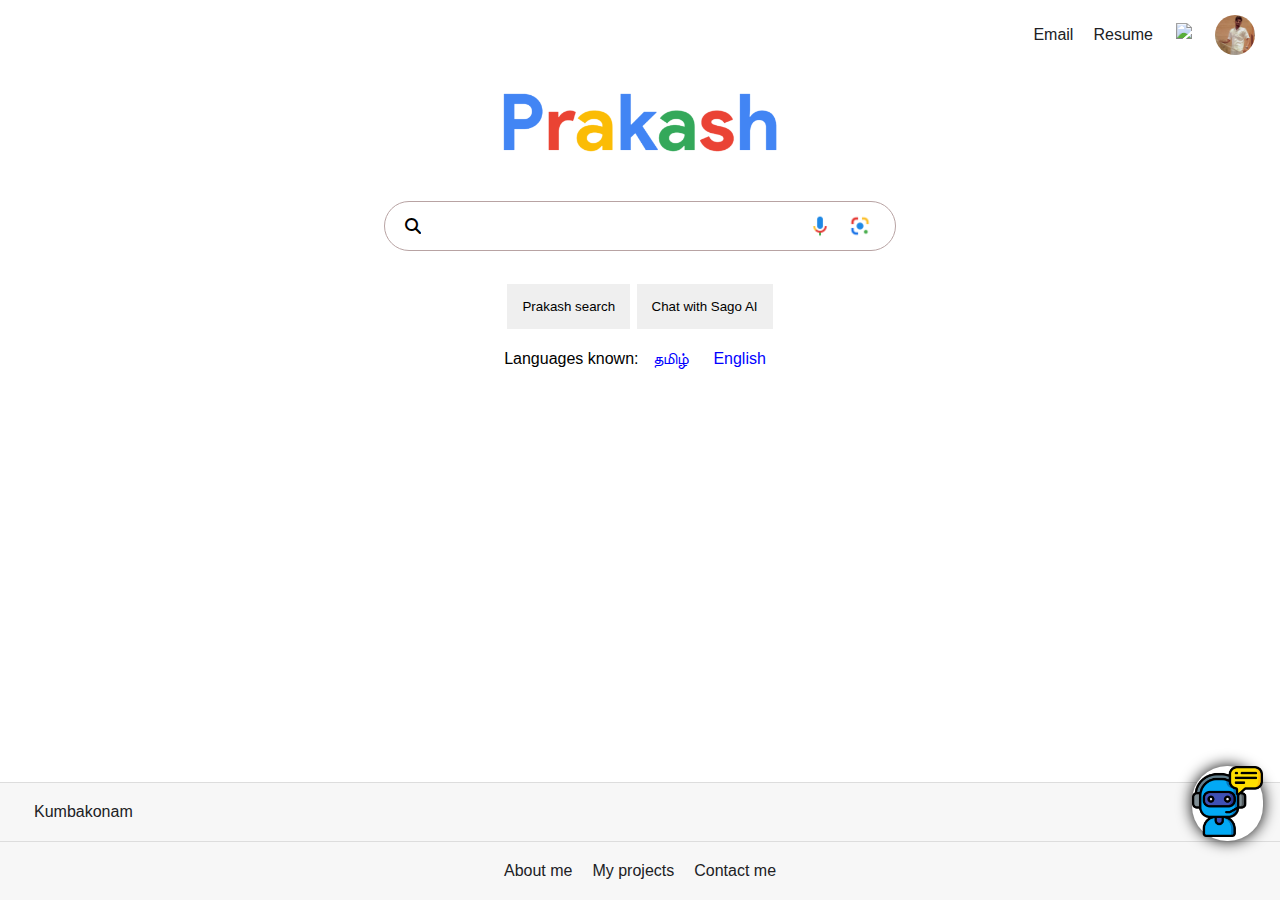
==== Index.html @ 6914272e "Index name change" ====
<!DOCTYPE html>
<html lang="en">
  <head>
    <meta charset="UTF-8">
    <meta http-equiv="X-UA-Compatible" content="IE=edge">
    <meta name="viewport" content="width=device-width, initial-scale=1.0">
    <link rel="shortcut icon" href="assets/img/profile-img.jpg">
    <title> Prakash K </title>
    <link rel="stylesheet" href="https://cdnjs.cloudflare.com/ajax/libs/font-awesome/6.5.1/css/all.min.css" />
    <link rel="stylesheet" href="https://fonts.googleapis.com/css?family=Roboto:300,400,500,700&display=swap">
    <script src="https://code.jquery.com/jquery-3.6.4.min.js"></script>
    <script src="Main.js"></script>
    <link href="Main.css" rel="stylesheet">
  </head>
  <body>
    <div>
      <header>
        <ul>
          <li>
            <a href="mailto:walkwithwheels@gmail.com">Email</a>
          </li>
          <li>
            <a class="reqResume">Resume</a>
          </li>
          <li id="appsIcon">
            <img src="assets\img\Appsicon.png" class="openApps" style="padding: 3px;" />
          </li>
          <li id="user-profile">
            <img src="assets\img\pk.jpg" class="openProfile" style="border-radius: 50%;" />
          </li>
        </ul>
        <div class="appsContainer d-none">
          <div class="grid-item openProfile">
            <img src="assets\img\pk.jpg" style="border-radius: 50%;" />
            <p>Profile</p>
          </div>
          <div class="grid-item" onclick="OpenLink('in')">
            <img src="images\in.png" alt="linkedin">
            <p>Linkedin</p>
          </div>
          <div class="grid-item" onclick="OpenLink('git')">
            <img src="images\git.png" alt="github">
            <p>Github</p>
          </div>
          <div class="grid-item" onclick="OpenLink('ig')">
            <img src="images\ig.png" alt="instagram">
            <p>Instagram</p>
          </div>
          <div class="grid-item" onclick="OpenLink('x')">
            <img src="images\x.png" alt="twitter">
            <p>Twitter</p>
          </div>
          <div class="grid-item" onclick="OpenLink('yt')">
            <img src="images\yt.png" alt="youtube">
            <p>Youtube</p>
          </div>
        </div>
        <div class="profileContainer  d-none">
          <div class="profileTop">
            <img src="assets\img\pk.jpg" style="border-radius: 50%; width: 50%; padding-bottom: 10px;" />
            <label>Prakash K</label>
              <div class="jobTitle">
                <label>Software engineer</label>
            </div>
          </div>
          <div class="profileMid">
            <span>
              I'm an <b>Full-stack Web, Android and Blockchain developer</b> with <b>5+</b> years of experience. 
              Proficient in technologies like <b>.NET, Java, Python, JS (jQuery, Vue.js), Solidity,</b>
            </span>
          </div>
        </div>
      </header>
      <section>
        <div class="google-main-container">
          <div class="main">
            <div class="logo-container">
              <div class="logo">
                <img src="assets\img\PrakashGLogo.png">
              </div>
              <div class="search">
                <i class="fa-solid fa-magnifying-glass"></i>
                <input type="text" name="search" id="searchTextBox" autocomplete="off">
                <img id="microphone" src="assets\img\MicIcon.png" />
                <img id="camera" src="assets\img\LensIcon.png" />
                </input>
              </div>
              <div class="searchOpt d-none">
                <div class="optDiv">
                  <i class="fa-regular fa-clock"></i>
                  <p class="opt" data-site="about">About prakash</p>
                </div>
                <div class="optDiv">
                  <i class="fa-regular fa-clock"></i>
                  <p class="opt" data-site="projects">Prakash projects</p>
                </div>
                <div class="optDiv">
                  <i class="fa-regular fa-clock"></i>
                  <p class="opt" data-site="contact">Contact prakash</p>
                </div>
                <div class="optDiv">
                  <i class="fa-brands fa-linkedin"></i>
                  <p class="opt" data-site="in">prakash-vip</p>
                </div>
                <div class="optDiv">
                  <i class="fa-brands fa-github"></i>
                  <p class="opt" data-site="git">kp6998</p>
                </div>
                <div class="optDiv">
                  <i class="fa-brands fa-instagram"></i>
                  <p class="opt" data-site="ig">blah_blah_biker</p>
                </div>
                <div class="optDiv">
                  <i class="fa-brands fa-x-twitter"></i>
                  <p class="opt" data-site="x">blah_blah_biker</p>
                </div>
                <div class="optDiv">
                  <i class="fa-brands fa-youtube"></i>
                  <p class="opt" data-site="yt">prakash_vip</p>
                </div>
                <div id="noMatchMessage" class="d-none">No items match your search.</div>
              </div>
              <div class="buttons">
                <button id="btnSearch">Prakash search</button>
                <button id="btnChat" onclick="OpenChatbot()">Chat with Sago AI</button>
              </div>
              <div class="languages">
                <span>Languages known: <div class="lang">
                    <span>
                      <a class="language">தமிழ்</a>
                    </span>
                    <span>
                      <a class="language">English</a>
                    </span>
                  </div>
                </span>
              </div>
            </div>
          </div>
        </div>
      </section>
      <footer>
        <div class="footer1">
          <ul>
            <li>
              <a target=”_blank” href="https://maps.app.goo.gl/XkBXNHZ1wBAThoK66">Kumbakonam</a>
            </li>
          </ul>
        </div>
        <div class="footer2">
          <ul>
            <li>
              <a href="#">About me</a>
            </li>
            <li>
              <a href="#">My projects</a>
            </li>
            <li>
              <a href="#">Contact me</a>
            </li>
          </ul>
        </div>
      </footer>
    </div>
    <div>
      <div class="container">
        <div class="chat-header">
          <div class="botLogo">
            <img src="images/chatbot1.png" alt="chatboticon" />
          </div>
          <div class="title">Let's Chat</div>
          <div class="closeBtn">&#10006;</div>
        </div>
        <div class="chat-body"></div>
        <div class="chat-input">
          <div class="input-sec">
            <input type="text" id="txtInput" placeholder="Type here" autofocus />
          </div>
          <div class="send" onclick="CallAPI()">
            <img src="images/send.svg" alt="send" />
          </div>
          <div class="loader" hidden></div>
        </div>
      </div>
      <div class="openChatBot">
        <div class="botLogo">
          <img src="images/chatbot1.png" alt="chatboticon" style="width: 100%;" />
        </div>
        <span class="tooltiptext">Ask Sago&#129302;</span>
      </div>
    </div>
    <div id="customPrompt" class="modal">
      <div class="modal-content">
        <div class="modal-title">
          
          <span class="modal-sub-title">Resume request</span>
          <label>Please fill this details</label>
        </div>
        <div class="form-group">
          <input type="text" id="fullname" class="styled-input" required>
          <label for="fullname" class="styled-placeholder">Your name</label>
        </div>
        <div class="form-group">
          <input type="text" id="email" class="styled-input" required>
          <label for="email" class="styled-placeholder">Your email</label>
        </div>
        <div class="form-group">
          <input type="text" id="reason" class="styled-input" required>
          <label for="reason" class="styled-placeholder">Any specific reason</label>
        </div>
        <button class="btn btnCancel">Cancel</button>
        <button class="btn btnSubmit" onclick="processInput()">Submit</button>
      </div>
    </div>
  </body>
</html>
<script>
    const chatBody = document.querySelector(".chat-body");
    var count = 0;
    $(document).ready(function() {
      $('.openChatBot').show();
      $('.container').hide();
    });
    $('.closeBtn').click(function() {
      $('.openChatBot').show();
      $('.container').hide();
    });
    $('.openChatBot').click(function() {
        OpenChatbot();
    });
    function OpenChatbot(){
        $('.openChatBot').hide();
        $('.container').show();
        if (count == 0) {
            $('.send').addClass('d-none');
            $('.loader').addClass('d-block');
            setTimeout(() => {
                renderMessageEle("Hello there, I'm Sago the personal AI assistant for Prakash, How can I help you today?");
                setScrollPosition();
                $('.send').removeClass('d-none');
                $('.loader').removeClass('d-block');
            }, 1000);
            count = 1;
        }
    }
    const setScrollPosition = () => {
      if (chatBody.scrollHeight > 0) {
        chatBody.scrollTop = chatBody.scrollHeight;
      }
    };
    const renderMessageEle = (txt, type) => {
      let className = "user-message";
      if (type !== "user") {
        className = "chatbot-message";
      }
      const messageEle = document.createElement("div");
      const txtNode = document.createTextNode(txt);
      messageEle.classList.add(className);
      messageEle.append(txtNode);
      chatBody.append(messageEle);
      setScrollPosition();
    };
    $('input').on("keypress", function(e) {
      /* ENTER PRESSED*/
      if (e.keyCode == 13) {
        /* FOCUS ELEMENT */
        CallAPI();
        return false;
      }
    });
  
    function CallAPI() {
      $('.send').addClass('d-none');
      $('.loader').addClass('d-block');
      var txtInput = $('#txtInput').val();
      if (txtInput == '') {
        return;
      }
      $('#txtInput').val('');
      renderMessageEle(txtInput, "user");
      $.ajax({
        url: 'https://e7d0-54-87-0-170.ngrok-free.app/my_api_endpoint',
        type: 'GET',
        data: {
          'param': CustomTrainMsg() + txtInput + "."
        },
        success: function(response) {
          renderMessageEle(response)
          $('.send').removeClass('d-none');
          $('.loader').removeClass('d-block');
        },
        error: function(error) {
          console.log(error);
          renderMessageEle("Sorry some error occured, Please retry after a minute.")
          $('.send').removeClass('d-none');
          $('.loader').removeClass('d-block');
        }
      });
    }
  
    function CustomTrainMsg() {
      const txtInput = "Remember, you are Sago, a personal assistant AI chatbot for Prakash. " 
      + "Prakash is an software engineer, he do web devlopment and android devlopment. don't share unnecessarily."
      + "Your primary task is to assist and respond to visitors on Prakash's website, www.prakash.vip. " 
      + "Prakash email address is prakashtheretryer@gmail.com, don't share unnecessarily." 
      + "And don't give phone number." 
      + "Now, let's respond to this - ";
      return txtInput;
    }
</script>
---- Main.css ----
/* Modal Styles */
  .modal {
    display: none;
    position: fixed;
    top: 0;
    left: 0;
    width: 100%;
    height: 100%;
    background-color: rgba(0, 0, 0, 0.5);
    justify-content: center;
    align-items: center;
  }

  .modal-title{
    text-align: center;
    margin-bottom: 15px;
    font-size: 20px;
    display: grid;
  }

  .modal-sub-title{
    font-size: 23px;
    margin-bottom: 7px;
  }

  .modal-content {
    background-color: #fff;
    padding: 20px 40px;
    border-radius: 8px;
    width: 500px;
    text-align: -webkit-center;
  }

  /* Input Styles */
  .form-group {
    margin-bottom: 15px;
    position: relative;
  }

  .form-group label {
    display: block;
    margin-bottom: 5px;
    background-color: white;
  }

  .form-group input {
    width: 100%;
    padding: 12px;
    box-sizing: border-box;
    border: 1px solid #ccc;
    border-radius: 4px;
    outline-color: rgb(26,115,232);
  }
    .styled-placeholder {
      position: absolute;
      top: 50%;
      left: 10px;
      transform: translateY(-50%);
      color: #999;
      pointer-events: none;
      transition: top 0.3s, font-size 0.3s;
    }

    .styled-input:focus + .styled-placeholder,
    .styled-input:valid + .styled-placeholder {
      top: 0;
      font-size: 12px;
      color: rgb(26,115,232); /* Google Blue */
    }
  /* Button Styles */
  .btn {
    padding: 10px 15px;
    border: none;
    border-radius: 4px;
    cursor: pointer;
  }
  .btnSubmit{
    background-color: rgb(26,115,232);
    color: #fff;
    float: right;
  }
  .btnCancel{
    float: left;
  }

    .grid-item {
      width: 25%;
      margin: 5px;
      padding: 5px;
      text-align: center;
    }

    .grid-item:hover{
      cursor: pointer;
      border-radius: 10%;
      background-color: #cdcdcd;
    }

    .grid-item img {
      width: 50px;
      height: auto;
      border-radius: 8px; /* Optional: Add border radius for rounded corners */
    }

    .appsContainer{
      display: -webkit-box;
      flex-wrap: wrap;
      width: 300px;
      --light-color: #fff;
      background: var(--light-color);
      position: fixed;
      right: 10px;
      box-shadow: 0px 0px 15px 0px black;
      z-index: 1;
      -webkit-box-pack: center;
      border-radius: 10px;
      padding: 15px 0;
  }

  .profileContainer{
      display: -webkit-box;
      flex-wrap: wrap;
      width: 300px;
      --light-color: #fff;
      background: var(--light-color);
      position: fixed;
      right: 10px;
      box-shadow: 0px 0px 15px 0px black;
      z-index: 1;
      -webkit-box-pack: center;
      border-radius: 10px;
      padding: 15px;
  }

  .jobTitle{
    padding: 5px;
    border-radius: 25px;
    font-size: 20px;
  }

  .profileTop{
    justify-items: center;
    width: 100%;
    font-size: 25px;
    display: grid;
    border-bottom: 1px solid #cfcfcf;
  }
  .profileMid{
    padding: 10px 0px;
  }

.openChatBot {
  width: 95px;
  position: fixed;
  bottom: 40px;
  right: 5px;
  text-align: -webkit-center;
}

.botLogo {
  --light-color: #fff;
  background: var(--light-color);
  box-shadow: 0px 0px 15px 0px black;
  border-radius: 35px;
  width: 75%;
  cursor: pointer;
}

.tooltiptext {
  visibility: hidden;
  background-color: black;
  color: #fff;
  text-align: center;
  border-radius: 6px;
  cursor: pointer;
}

.openChatBot:hover .tooltiptext {
  visibility: visible;
}

.container {
  --light-color: #fff;
  height: 420px;
  width: 350px;
  background: var(--light-color);
  position: fixed;
  bottom: 45px;
  right: 10px;
  box-shadow: 0px 0px 15px 0px black;
}

.chat-header {
  height: 60px;
  display: flex;
  align-items: center;
  padding: 0px 30px;
  background-color: #0652c0;
  color: var(--light-color);
  font-size: 1.5rem;
}

.chat-header .botLogo {
  height: 35px;
  width: 35px;
  box-shadow: 0px 0px 10px 0px black;
  background-color: white;
  border-radius: 13px;
}

.chat-header img {
  height: 100%;
  width: 100%;
}

.chat-header .title {
  padding-left: 10px;
}

.chat-body {
  height: 300px;
  display: flex;
  flex-direction: column;
  padding: 8px 10px;
  align-items: flex-end;
  overflow-y: auto;
}

.chat-input {
  height: 60px;
  display: flex;
  align-items: center;
  border-top: 1px solid #ccc;
}

.input-sec {
  flex: 9;
}

.closeBtn {
  margin-left: auto;
  cursor: pointer;
}

.send {
  flex: 1;
  padding-right: 4px;
}

#txtInput {
  line-height: 30px;
  padding: 8px 10px;
  border: none;
  outline: none;
  caret-color: black;
  font-size: 1rem;
  width: 100%;
}

.chatbot-message,
.user-message {
  padding: 8px;
  background: #0652c0;
  color: var(--light-color);
  margin: 5px;
  border-radius: 10px 3px 10px 10px;
  text-align: start;
}

.chatbot-message {
  background: #ccc;
  color: #000;
  align-self: flex-start;
  border-radius: 3px 10px 10px 10px;
}

.d-block {
  display: block !important;
}

.d-none {
  display: none !important;
}

.loader {
  border: 5px solid #000000;
  border-radius: 50%;
  border-top: 5px solid #3498db;
  border-bottom: 5px solid #3498db;
  width: 35px;
  height: 35px;
  -webkit-animation: spin 2s linear infinite;
  animation: spin 2s linear infinite;
  margin-right: 10px;
}

@-webkit-keyframes spin {
  0% {
    -webkit-transform: rotate(0deg);
  }

  100% {
    -webkit-transform: rotate(360deg);
  }
}

@keyframes spin {
  0% {
    transform: rotate(0deg);
  }

  100% {
    transform: rotate(360deg);
  }
}


* {
  margin: 0;
  padding: 0;
  box-sizing: border-box;
}

body {
  font-family: arial, sans-serif;
}
body::-webkit-scrollbar {
  display: none; /* for Chrome, Safari, and Opera */
}
header ul {
  display: flex;
  flex-grow: 1;
  flex-wrap: wrap;
  justify-content: flex-end;
  align-items: center;
  padding: 15px;
}

header ul li{
  cursor: pointer;
}

li {
  list-style-type: none;
  padding: 0 10px;
}

img {
  height: inherit;
}

li a {
  color: #202124;
  text-decoration: none;
}

.optDiv:hover {
  background: #cdcdcd;
  cursor: pointer;
}

.typing {
  margin-bottom: 0 !important;
  border-radius: 25px 25px 0 0 !important;
}

#noMatchMessage {
  text-align: center;
  padding: 5px;
}

.optDiv {
  display: flex;
  align-items: center;
  padding: 2px 20px;
}

.opt {
  padding: 3px 9px;
  font-size: 17px;
}

.google-main-container {
  padding-top: 10px;
  position: relative;
  margin: 0 auto;
}

.top-nav ul {
  float: right;
  padding: 0 30px;
}

.top-nav ul li {
  margin: 2px 10px;
  display: inline-block;
  vertical-align: middle;
}

.top-nav ul li a {
  text-decoration: none;
  color: black;
}

.top-nav ul li a:hover {
  text-decoration: underline;
}

#google-apps {
  background-image: url("./993522.avif");
  background-repeat: no-repeat;
  background-size: contain;
  color: white;
  height: 15px;
  width: 15px;
}

#user-profile {
  height: 40px;
}

#appsIcon{
  height: 30px;
}

.main {
  width: 80%;
  margin: 0 auto;
}

.logo-container {
  text-align: center;
}

.logo img {
  max-width: 300px;
}

.search {
  width: 50%;
  border: 1px solid rgb(184, 163, 163);
  display: flex;
  padding: 4px 20px;
  align-items: center;
  margin: 2rem auto;
  border-radius: 50px;
}

.searchOpt {
  width: 50%;
  border: 1px solid rgb(184, 163, 163);
  padding: 4px 0px;
  margin: 2rem auto;
  margin-top: -1px;
  border-radius: 0 0 25px 25px;
  text-align: justify;
}

.search input {
  width: 100%;
  outline: none;
  border: none;
  padding: 10px;
  font-size: 17px;
}

.search img {
  width: 30px;
  margin-left: 10px;
}

.buttons {
  width: 300px;
  margin: 20px auto;
}

button {
  border: 1px solid white;
  padding: 15px;
  cursor: pointer;
}

button:hover {
  border: 1px solid #b8b8b8;
}

.languages {
  width: 80%;
  margin: 10px auto;
}

.languages a {
  text-decoration: none;
  margin: 5px 10px;
  color: blue;
}

.languages .lang {
  display: inline;
  text-align: center;
  margin-bottom: 1rem;
}

#footer {
  background-color: rgb(238, 238, 238);
  position: relative;
  left: 0px;
  bottom: 0px;
  width: 100%;
  font-size: 13px;
  font-family: 'arial';
  color: rgb(85, 85, 85);
}

#footermenu {
  list-style: none;
  display: flex;
  flex-direction: row;
  margin-top: 0px;
  margin-left: 135px;
  margin-bottom: 0px;
  padding-bottom: 10px;
}

#footermenu li {
  padding-right: 30px;
}

#footerlocation {
  display: flex;
  direction: row;
  margin-left: 175px;
  position: relative;
  top: -5px;
}

#footerlocation p:nth-of-type(1) {
  font-weight: bold;
}

a:hover {
  text-decoration: underline;
}

/* ------------ Footer -------- */
footer {
  width: 100%;
  position: fixed;
  bottom: 0;
}

.footer1,
.footer2 {
  background: #f7f7f7;
  padding: 20px 1.5em;
}

.footer1 {
  border-top: 1px solid #ddd;
  border-bottom: 1px solid #ddd;
}

.footer1 ul {
  display: flex;
  align-items: center;
}

.footer2 ul {
  display: flex;
  justify-content: center;
  flex-wrap: wrap;
  align-items: flex-start;
}

@media screen and (max-width: 573px) {
  .logo img {
    width: 80%;
    margin: 0 auto;
  }

  .main {
    width: 100%;
  }

  .footer {
    flex-direction: column;
    justify-content: center;
    row-gap: 20px;
  }

  .search {
    width: 90%;
  }

  .searchOpt {
    width: 90%;
  }

  .container, .appsContainer, .profileContainer{
    width: 100%;
    right: 0px;
  }
}

@media screen and (max-width: 346px) {
  .buttons {
    display: flex;
    width: 100%;
    flex-wrap: wrap;
    justify-content: center;
  }

  li{
    padding: 0px 5px;
  }

  .modal-content{
    padding: 20px;
  }
}

</style>
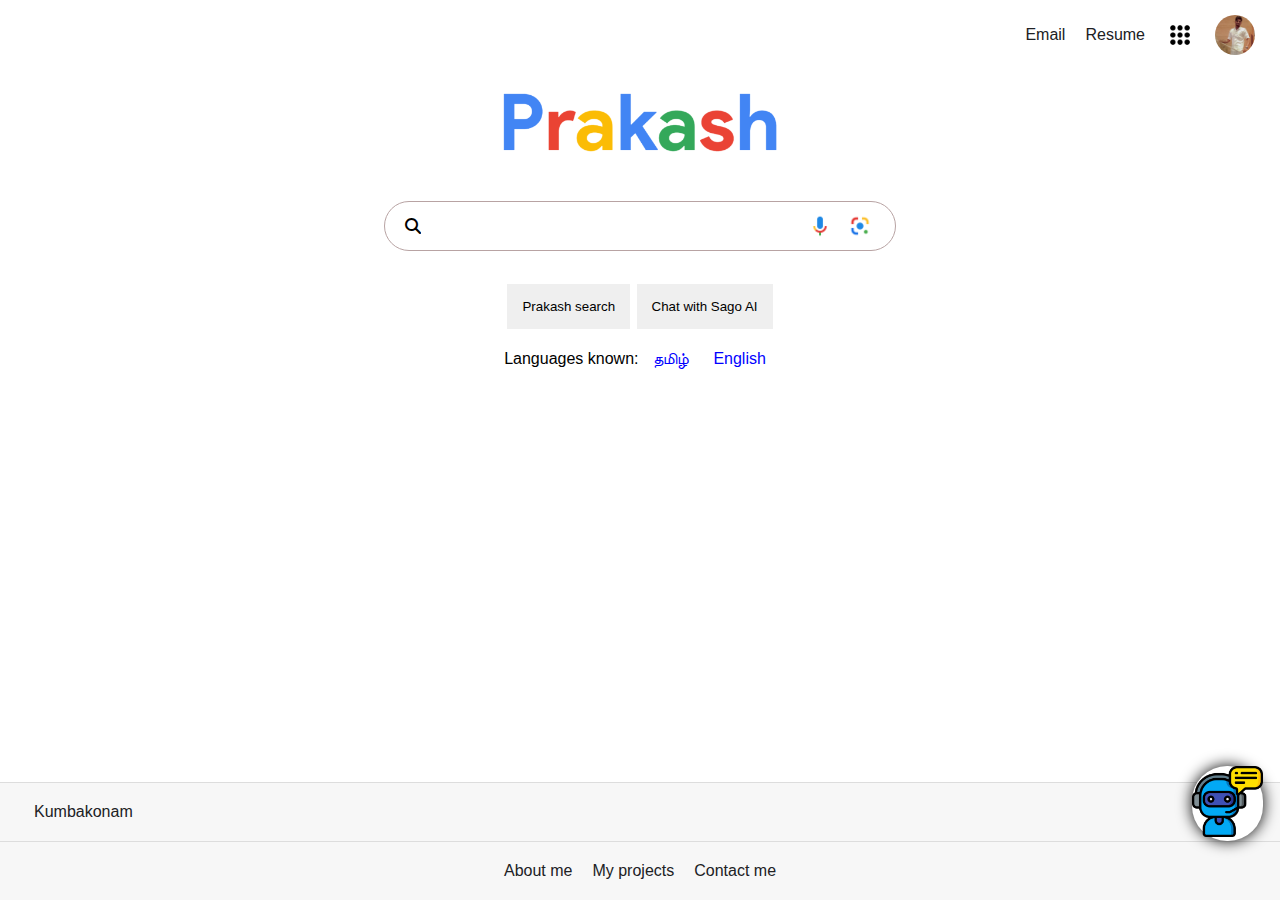
==== commit f9f62dad: "Icon name change" ====
--- a/Index.html
+++ b/Index.html
@@ -23,7 +23,7 @@
             <a class="reqResume">Resume</a>
           </li>
           <li id="appsIcon">
-            <img src="assets\img\Appsicon.png" class="openApps" style="padding: 3px;" />
+            <img src="assets\img\AppsIcon.png" class="openApps" style="padding: 3px;" />
           </li>
           <li id="user-profile">
             <img src="assets\img\pk.jpg" class="openProfile" style="border-radius: 50%;" />
